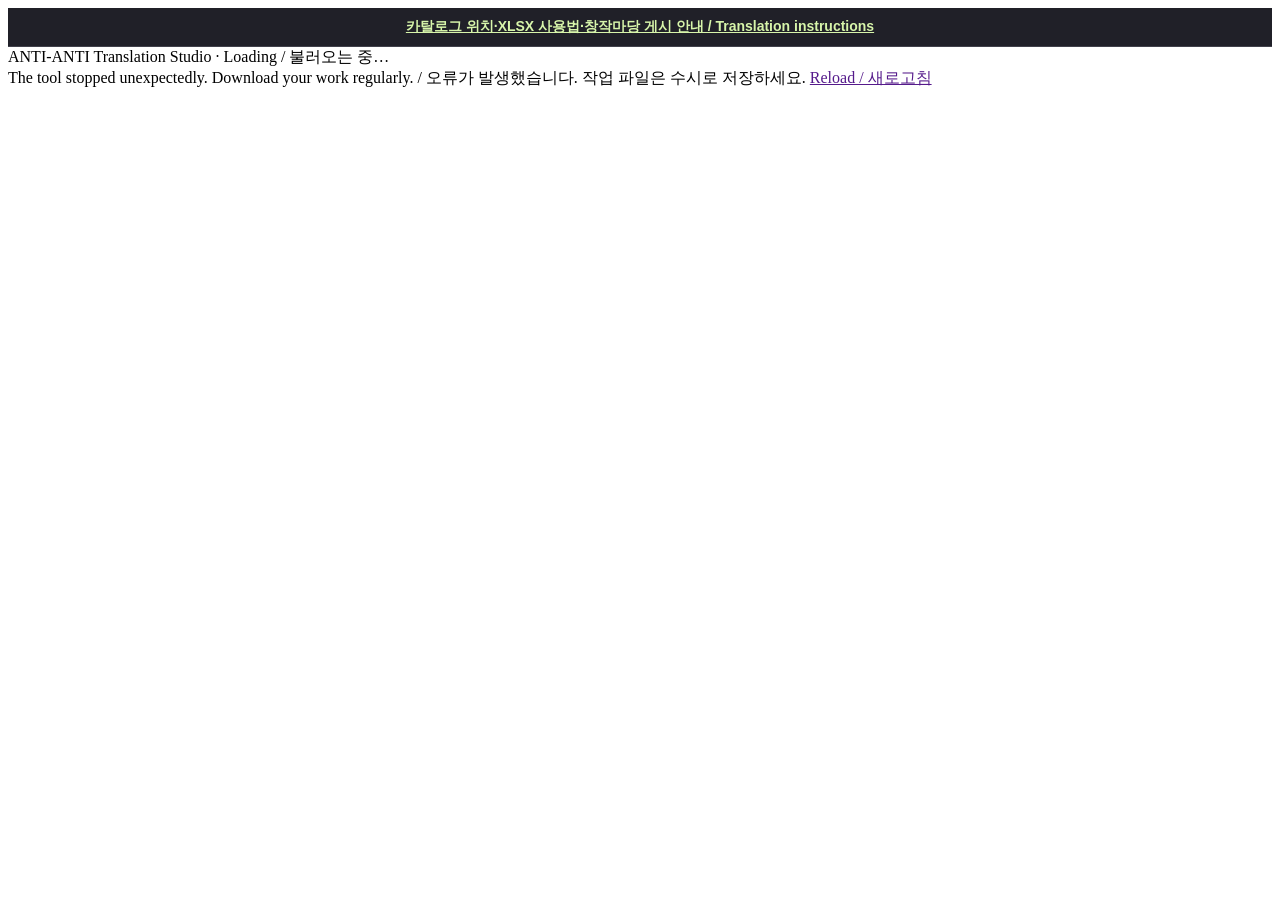
==== translation/index.html @ 6df6dc3e "공개 번역 앱에 실제 사용 설명서 링크 노출" ====
<!doctype html>
<html lang="en">
<head>
  <meta charset="utf-8" />
  <meta name="viewport" content="width=device-width, initial-scale=1" />
  <base href="/AntiAntiLink/translation/" />
  <title>Translation Studio · ANTI-ANTI</title>
  <meta name="description" content="Translate ANTI-ANTI game text in your browser. Learn how to load the game catalog, edit XLSX, and publish through Steam Workshop." />
  <link rel="stylesheet" href="app.css" />
</head>
<body>
  <nav aria-label="Translation tool guide" style="padding:10px 20px;background:#202028;color:#f1f0ed;text-align:center;font:14px Arial,sans-serif;border-bottom:1px solid #41414b">
    <a href="usage.html" style="color:#d7f5aa;font-weight:700">카탈로그 위치·XLSX 사용법·창작마당 게시 안내 / Translation instructions</a>
  </nav>
  <div id="app"><div class="loading">ANTI-ANTI <span>Translation Studio · Loading / 불러오는 중…</span></div></div>
  <div id="blazor-error-ui">The tool stopped unexpectedly. Download your work regularly. / 오류가 발생했습니다. 작업 파일은 수시로 저장하세요. <a href="">Reload / 새로고침</a></div>
  <script src="_framework/blazor.webassembly.js"></script>
</body>
</html>
---- translation/app.css ----
:root{color-scheme:dark;--bg:#101014;--panel:#19191f;--ink:#f1f0ed;--muted:#aaa8b4;--line:#34333d;--accent:#d7f5aa;--danger:#ffafab;font-family:Inter,Arial,"Malgun Gothic",sans-serif}*{box-sizing:border-box}body{margin:0;background:var(--bg);color:var(--ink);line-height:1.55}button,input,select,textarea{font:inherit}button,a,input,textarea,select{outline-offset:4px}button{cursor:pointer;border:1px solid var(--line);border-radius:7px;padding:10px 16px;background:#25252d;color:var(--ink)}button:disabled{opacity:.4;cursor:not-allowed}button:hover:enabled{border-color:var(--accent)}a{color:var(--accent);text-decoration:none}a:hover{text-decoration:underline}input,select,textarea{width:100%;background:#101014;color:var(--ink);border:1px solid var(--line);border-radius:6px;padding:10px 12px}input[type=file]{font-size:13px;padding:9px}input::file-selector-button{border:0;border-radius:4px;padding:5px 8px;margin-right:10px;background:#34343e;color:var(--ink)}textarea{resize:vertical;min-height:150px;line-height:1.65}label{display:grid;gap:7px;font-size:13px;color:var(--muted)}.site-header,main,footer{max-width:1240px;margin:auto;padding:0 32px}.site-header{height:90px;display:flex;align-items:center;justify-content:space-between}.wordmark{font-weight:900;font-size:21px;letter-spacing:-1px;color:var(--ink)}.wordmark span{font-size:9px;letter-spacing:2px;color:var(--muted);margin-left:13px}.hero{padding:55px 0 42px;max-width:840px}.eyebrow{font-size:11px;color:var(--accent);letter-spacing:2.4px;font-weight:bold}.hero h1{font-size:clamp(32px,4.5vw,52px);line-height:1.18;letter-spacing:-2px;margin:15px 0 20px}.hero>p:not(.eyebrow){font-size:16px;color:var(--muted)}.privacy{display:inline-block;border:1px solid var(--line);border-radius:30px;padding:5px 11px;font-size:11px;color:var(--muted)}.workflow{border:0;margin:0;padding:0;min-width:0}.panel{border:1px solid var(--line);border-radius:12px;background:var(--panel);padding:28px;margin-bottom:20px}.section-title{display:flex;align-items:flex-start;gap:15px;margin-bottom:25px}.step{font-size:12px;border:1px solid var(--line);border-radius:50%;width:34px;height:34px;display:inline-flex;align-items:center;justify-content:center;color:var(--accent);flex-shrink:0}h2{font-size:18px;font-weight:600;margin:2px 0 5px}p{margin:6px 0 12px}.section-title p,.publishing p{font-size:13px;color:var(--muted);margin-bottom:0}.push{margin-left:auto;white-space:nowrap}.quiet{padding:6px 9px;background:transparent;font-size:12px}.secondary{background:transparent;font-size:13px}.primary{background:var(--accent);color:#19220f;border-color:var(--accent);font-weight:700;min-width:205px}.primary span{margin-left:25px}.file-row{display:grid;grid-template-columns:1fr 1fr;gap:24px}.file-field{padding:15px;border:1px dashed var(--line);border-radius:8px}.file-field .quiet{justify-self:start}.catalog-state{font-size:12px;color:var(--accent);margin-top:15px;overflow-wrap:anywhere}.catalog-state span{color:var(--muted);margin-left:14px}.metadata{display:grid;grid-template-columns:.7fr 1.2fr 1.2fr 1fr .5fr;gap:16px;margin-top:22px}.toolbar{display:flex;gap:10px;margin-bottom:18px}.toolbar input{flex:2;min-width:0}.toolbar select{flex:1;max-width:190px;font-size:12px}.editor-grid{display:grid;grid-template-columns:32% 1fr;min-height:500px;border:1px solid var(--line);border-radius:8px;overflow:hidden}.entry-list{max-height:680px;overflow:auto;border-right:1px solid var(--line);background:#141419}.entry{display:block;width:100%;text-align:left;border:0;border-bottom:1px solid #292832;border-radius:0;background:transparent;padding:13px 15px;font-size:12px}.entry span{display:block}.entry-domain{font-size:9px;letter-spacing:.7px;color:var(--muted);margin-bottom:5px}.entry.selected{background:#293123;box-shadow:inset 3px 0 var(--accent)}.pagination{display:flex;align-items:center;justify-content:space-between;font-size:11px;padding:12px 4px}.editor{padding:23px;min-width:0}.address{font:10px monospace;color:var(--muted);overflow-wrap:anywhere;margin-bottom:20px}.source{border-left:2px solid var(--line);padding-left:12px;margin:15px 0}.source span,summary{font-size:10px;letter-spacing:.5px;color:var(--muted)}.source p,.reference{font-size:13px;white-space:pre-wrap;overflow-wrap:anywhere}.translation-label{margin-top:23px;color:var(--accent)}.tokens{display:flex;flex-wrap:wrap;gap:6px;margin:12px 0 20px}.tokens>span{width:100%;font-size:11px;color:var(--muted)}.token{font:12px monospace;padding:3px 8px}.font-grid{display:grid;grid-template-columns:repeat(3,1fr);gap:16px}.license{margin-top:16px;max-width:660px}.hint{font-size:11px;color:var(--muted)}.actions{display:flex;gap:12px;justify-content:flex-end;margin-top:28px;margin-bottom:15px}.result{border:1px solid #647855;background:#1c2618;border-radius:8px;white-space:pre-wrap;overflow-wrap:anywhere;padding:20px;margin-bottom:20px;font-size:13px}.error{color:var(--danger);border-color:#754943;background:#2c1b1b}.badge{display:inline-block;font-size:11px;padding:3px 9px;border:1px solid var(--line);border-radius:30px;margin-right:9px}.report li{font-size:12px;overflow-wrap:anywhere;margin:10px 0}.notice{color:#f5d9a6;font-size:12px}.publishing{display:flex;gap:17px;padding:32px 8px;max-width:820px}.publishing a{display:inline-block;font-size:12px;margin-top:15px}footer{border-top:1px solid var(--line);padding-top:24px;padding-bottom:32px;margin-top:28px;font-size:11px;color:var(--muted);display:flex;justify-content:space-between}.loading{margin:15vh auto;max-width:600px;font-size:26px;font-weight:bold;padding:30px}.loading span{display:block;color:var(--muted);font-size:14px;font-weight:normal;margin-top:15px}#blazor-error-ui{display:none;position:fixed;bottom:0;width:100%;padding:18px;background:#4e2424;color:white;z-index:100}@media(max-width:850px){.metadata{grid-template-columns:1fr 1fr}.font-grid{grid-template-columns:1fr}.hero{padding-top:25px}.section-title{flex-wrap:wrap}.push{margin-left:49px}.editor-grid{grid-template-columns:1fr}.entry-list{max-height:240px;border-right:0;border-bottom:1px solid var(--line)}.file-row{grid-template-columns:1fr}}@media(max-width:540px){.site-header,main,footer{padding-left:16px;padding-right:16px}.panel{padding:18px}.wordmark span{display:none}.toolbar{flex-wrap:wrap}.toolbar input{flex-basis:100%}.toolbar select{max-width:none}.metadata{grid-template-columns:1fr}.actions{flex-direction:column}.hero h1{letter-spacing:-1px}.editor{padding:16px}footer span{display:none}}
.download{display:inline-block;padding:12px 18px;border:1px solid var(--accent);border-radius:7px;font-size:13px}
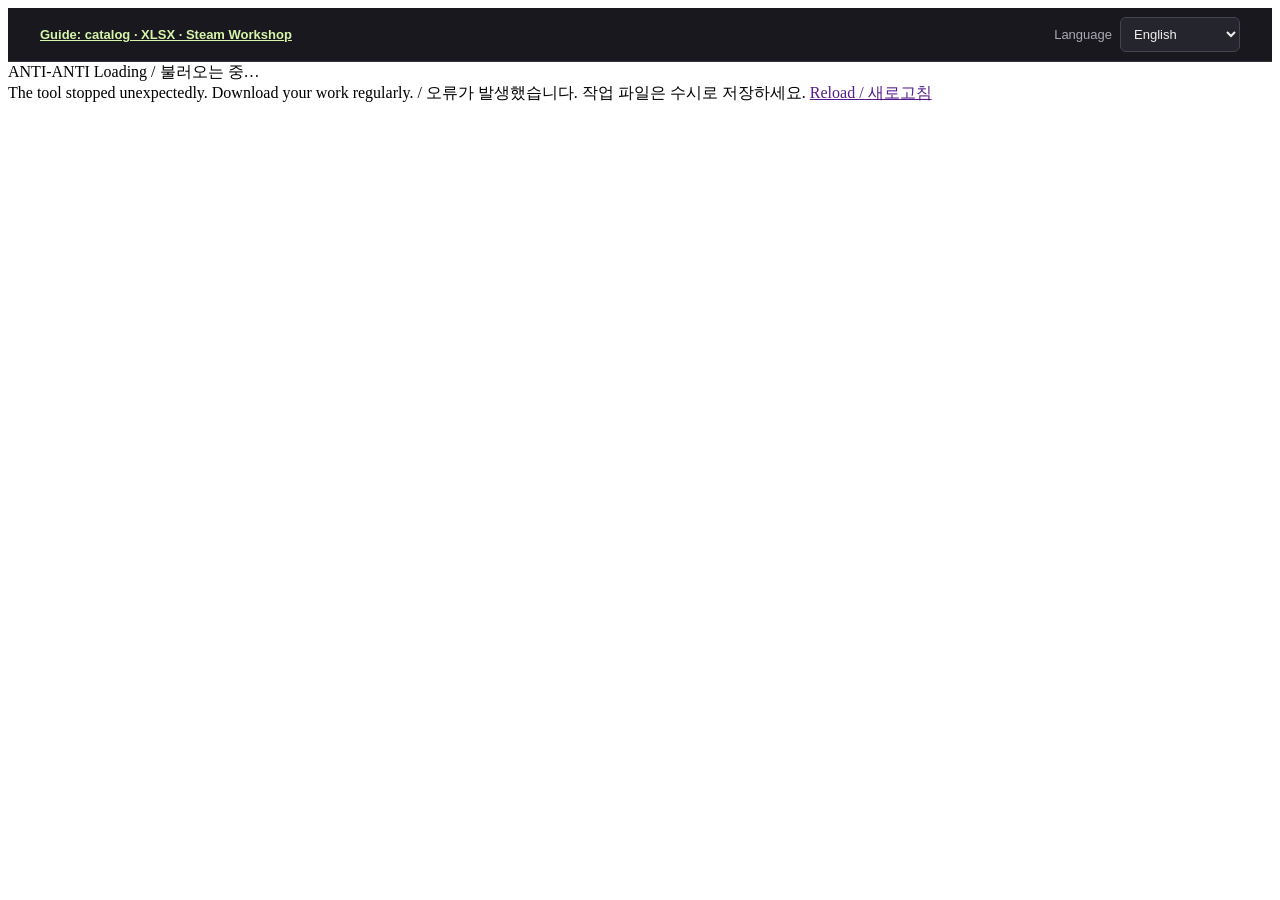
==== commit d232382e: "공개 번역 앱 구형 문구 제거 및 상단 언어 드롭다운 직접 적용" ====
--- a/translation/index.html
+++ b/translation/index.html
@@ -1,19 +1,85 @@
 <!doctype html>
-<html lang="en">
+<html lang="ko">
 <head>
   <meta charset="utf-8" />
   <meta name="viewport" content="width=device-width, initial-scale=1" />
   <base href="/AntiAntiLink/translation/" />
-  <title>Translation Studio · ANTI-ANTI</title>
-  <meta name="description" content="Translate ANTI-ANTI game text in your browser. Learn how to load the game catalog, edit XLSX, and publish through Steam Workshop." />
+  <title>ANTI-ANTI · Translation Patch Editor</title>
+  <meta name="description" content="Translate game text, use the translation catalog and XLSX, and prepare a Steam Workshop publishing pack." />
   <link rel="stylesheet" href="app.css" />
+  <style>
+    .site-utility-bar{background:#18181e;border-bottom:1px solid #34333d;color:#f1f0ed;font:13px Arial,"Malgun Gothic",sans-serif}
+    .site-utility-inner{max-width:1240px;margin:auto;padding:9px 32px;display:flex;gap:16px;justify-content:space-between;align-items:center}
+    .site-utility-inner a{color:#d7f5aa;font-weight:600}
+    .site-utility-inner label{display:flex;gap:8px;align-items:center;color:#aaa8b4;white-space:nowrap}
+    .site-utility-inner select{width:120px;background:#25252d;border:1px solid #454450;border-radius:6px;color:#f1f0ed;padding:6px 9px;min-height:35px;font:13px Arial,sans-serif}
+    /* The deployed Blazor bundle predates the source UI improvements. Do not show its obsolete marketing hero. */
+    #app .hero .eyebrow,#app .hero h1,#app .hero>p,#app .hero .privacy{display:none!important}
+    #app .hero{padding:20px 0 18px;max-width:none}
+    #app .hero::before{content:"ANTI-ANTI 번역 패치 제작 도구";display:block;font-size:clamp(24px,3.5vw,34px);font-weight:750;margin-bottom:10px}
+    #app .hero::after{content:"게임에서 카탈로그 파일을 가져와 웹에서 번역하거나 XLSX로 작업하세요. Steam 창작마당 게시에는 별도 Windows 업로더가 필요합니다.";display:block;color:#aaa8b4;font-size:14px;line-height:1.7;max-width:860px}
+    html[lang="en"] #app .hero::before{content:"ANTI-ANTI Translation Patch Editor"}
+    html[lang="en"] #app .hero::after{content:"Load the catalog from your installed game. Translate in the browser or via XLSX. Publishing to Steam Workshop requires a separate Windows uploader."}
+    #app .site-header>button.quiet{display:none!important}
+    @media(max-width:600px){.site-utility-inner{padding:9px 16px}.site-utility-inner label>span{display:none}#app .hero{padding-top:16px}}
+  </style>
 </head>
 <body>
-  <nav aria-label="Translation tool guide" style="padding:10px 20px;background:#202028;color:#f1f0ed;text-align:center;font:14px Arial,sans-serif;border-bottom:1px solid #41414b">
-    <a href="usage.html" style="color:#d7f5aa;font-weight:700">카탈로그 위치·XLSX 사용법·창작마당 게시 안내 / Translation instructions</a>
+  <nav class="site-utility-bar" aria-label="Website options">
+    <div class="site-utility-inner">
+      <a id="translation-guide-link" href="usage.html">사용 방법: 카탈로그 · XLSX · 창작마당</a>
+      <label for="translation-ui-language"><span id="translation-language-label">표시 언어</span><select id="translation-ui-language" aria-label="Website language"><option value="ko">한국어</option><option value="en">English</option></select></label>
+    </div>
   </nav>
-  <div id="app"><div class="loading">ANTI-ANTI <span>Translation Studio · Loading / 불러오는 중…</span></div></div>
+  <div id="app"><div class="loading">ANTI-ANTI <span>Loading / 불러오는 중…</span></div></div>
   <div id="blazor-error-ui">The tool stopped unexpectedly. Download your work regularly. / 오류가 발생했습니다. 작업 파일은 수시로 저장하세요. <a href="">Reload / 새로고침</a></div>
+  <script>
+    (() => {
+      const key = 'antianti.translation.ui.lang';
+      const picker = document.getElementById('translation-ui-language');
+      const guideLink = document.getElementById('translation-guide-link');
+      const languageLabel = document.getElementById('translation-language-label');
+      const supported = v => v === 'ko' || v === 'en';
+      let selected;
+      try { selected = localStorage.getItem(key); } catch (_) {}
+      if (!supported(selected)) selected = navigator.language.toLowerCase().startsWith('ko') ? 'ko' : 'en';
+      let pending = false;
+      function synchronize() {
+        const native = document.querySelector('#app .language-picker select');
+        if (native) {
+          picker.closest('label').hidden = true;
+          if (native.value !== selected) {
+            native.value = selected;
+            native.dispatchEvent(new Event('change', { bubbles: true }));
+          }
+          return;
+        }
+        // Compatibility adapter for the published Blazor bundle, until it is rebuilt.
+        const oldButton = document.querySelector('#app .site-header > button.quiet');
+        if (!oldButton) return;
+        const activeLanguage = oldButton.textContent.trim() === 'English' ? 'ko' : 'en';
+        if (activeLanguage !== selected) oldButton.click();
+      }
+      function queueSynchronize() {
+        if (pending) return;
+        pending = true;
+        requestAnimationFrame(() => { pending = false; synchronize(); });
+      }
+      function showLanguage(value, persist) {
+        selected = value;
+        picker.value = value;
+        document.documentElement.lang = value;
+        guideLink.textContent = value === 'ko' ? '사용 방법: 카탈로그 · XLSX · 창작마당' : 'Guide: catalog · XLSX · Steam Workshop';
+        languageLabel.textContent = value === 'ko' ? '표시 언어' : 'Language';
+        if (persist) try { localStorage.setItem(key, value); } catch (_) {}
+        queueSynchronize();
+      }
+      picker.addEventListener('change', () => showLanguage(picker.value, true));
+      const app = document.getElementById('app');
+      new MutationObserver(queueSynchronize).observe(app, { childList: true, subtree: true, characterData: true });
+      showLanguage(selected, false);
+    })();
+  </script>
   <script src="_framework/blazor.webassembly.js"></script>
 </body>
 </html>
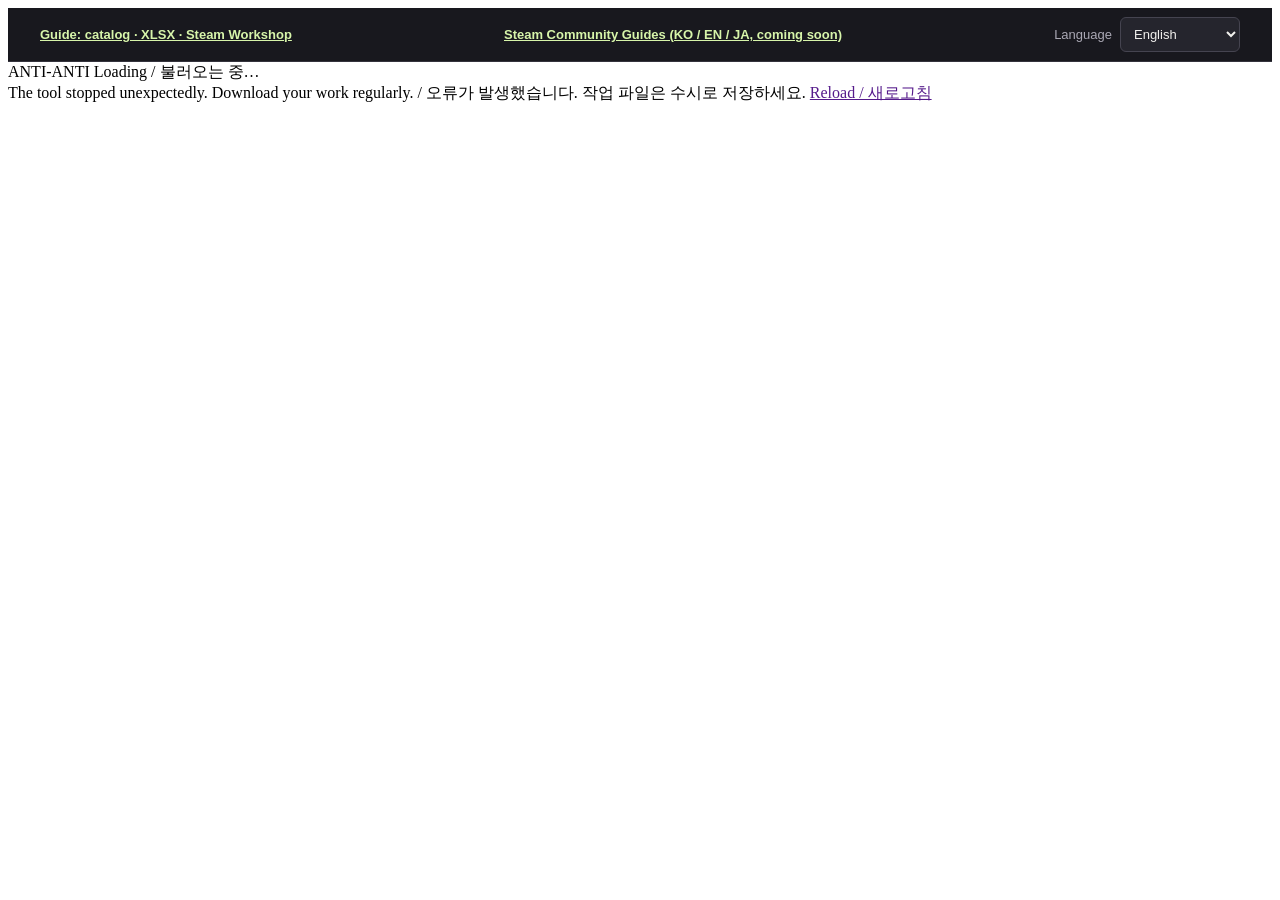
==== commit 90b29daf: "공개 번역 웹앱에 Steam 한영일 가이드 모음 링크 추가" ====
--- a/translation/index.html
+++ b/translation/index.html
@@ -11,7 +11,8 @@
     .site-utility-bar{background:#18181e;border-bottom:1px solid #34333d;color:#f1f0ed;font:13px Arial,"Malgun Gothic",sans-serif}
     .site-utility-inner{max-width:1240px;margin:auto;padding:9px 32px;display:flex;gap:16px;justify-content:space-between;align-items:center}
     .site-utility-inner a{color:#d7f5aa;font-weight:600}
-    .site-utility-inner label{display:flex;gap:8px;align-items:center;color:#aaa8b4;white-space:nowrap}
+    .site-utility-inner{flex-wrap:wrap;column-gap:20px;row-gap:6px}
+    .site-utility-inner label{display:flex;gap:8px;align-items:center;color:#aaa8b4;white-space:nowrap}.site-utility-inner label[hidden]{display:none!important}
     .site-utility-inner select{width:120px;background:#25252d;border:1px solid #454450;border-radius:6px;color:#f1f0ed;padding:6px 9px;min-height:35px;font:13px Arial,sans-serif}
     /* The deployed Blazor bundle predates the source UI improvements. Do not show its obsolete marketing hero. */
     #app .hero .eyebrow,#app .hero h1,#app .hero>p,#app .hero .privacy{display:none!important}
@@ -28,6 +29,7 @@
   <nav class="site-utility-bar" aria-label="Website options">
     <div class="site-utility-inner">
       <a id="translation-guide-link" href="usage.html">사용 방법: 카탈로그 · XLSX · 창작마당</a>
+      <a id="steam-guides-link" href="https://steamcommunity.com/app/4982060/guides/" target="_blank" rel="noopener">Steam 커뮤니티 가이드 (한·영·일, 준비 중)</a>
       <label for="translation-ui-language"><span id="translation-language-label">표시 언어</span><select id="translation-ui-language" aria-label="Website language"><option value="ko">한국어</option><option value="en">English</option></select></label>
     </div>
   </nav>
@@ -70,6 +72,7 @@
         picker.value = value;
         document.documentElement.lang = value;
         guideLink.textContent = value === 'ko' ? '사용 방법: 카탈로그 · XLSX · 창작마당' : 'Guide: catalog · XLSX · Steam Workshop';
+        document.getElementById('steam-guides-link').textContent = value === 'ko' ? 'Steam 커뮤니티 가이드 (한·영·일, 준비 중)' : 'Steam Community Guides (KO / EN / JA, coming soon)';
         languageLabel.textContent = value === 'ko' ? '표시 언어' : 'Language';
         if (persist) try { localStorage.setItem(key, value); } catch (_) {}
         queueSynchronize();
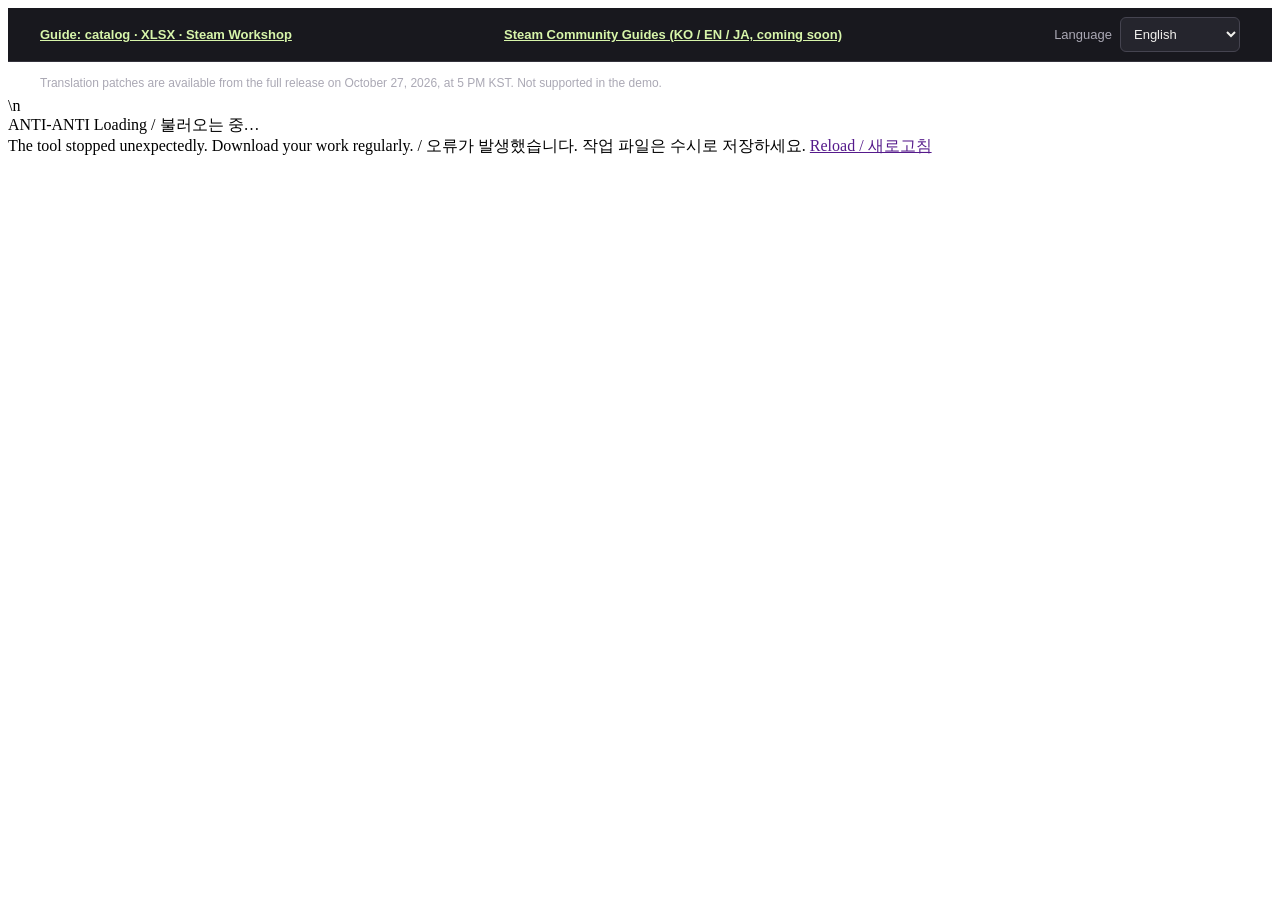
==== commit 946e2d08: "공개 웹앱에 출시 시점과 데모 미지원 안내 표시" ====
--- a/translation/index.html
+++ b/translation/index.html
@@ -33,7 +33,7 @@
       <label for="translation-ui-language"><span id="translation-language-label">표시 언어</span><select id="translation-ui-language" aria-label="Website language"><option value="ko">한국어</option><option value="en">English</option></select></label>
     </div>
   </nav>
-  <div id="app"><div class="loading">ANTI-ANTI <span>Loading / 불러오는 중…</span></div></div>
+  <p id="translation-availability" style="max-width:1240px;margin:12px auto 4px;padding:0 32px;color:#aaa8b4;font:12px/1.6 Arial, sans-serif">번역 패치는 2026년 10월 27일 17:00(KST) 정식판 출시부터 이용할 수 있습니다. 데모는 지원하지 않습니다.</p>\n  <div id="app"><div class="loading">ANTI-ANTI <span>Loading / 불러오는 중…</span></div></div>
   <div id="blazor-error-ui">The tool stopped unexpectedly. Download your work regularly. / 오류가 발생했습니다. 작업 파일은 수시로 저장하세요. <a href="">Reload / 새로고침</a></div>
   <script>
     (() => {
@@ -73,6 +73,7 @@
         document.documentElement.lang = value;
         guideLink.textContent = value === 'ko' ? '사용 방법: 카탈로그 · XLSX · 창작마당' : 'Guide: catalog · XLSX · Steam Workshop';
         document.getElementById('steam-guides-link').textContent = value === 'ko' ? 'Steam 커뮤니티 가이드 (한·영·일, 준비 중)' : 'Steam Community Guides (KO / EN / JA, coming soon)';
+        document.getElementById('translation-availability').textContent = value === 'ko' ? '번역 패치는 2026년 10월 27일 17:00(KST) 정식판 출시부터 이용할 수 있습니다. 데모는 지원하지 않습니다.' : 'Translation patches are available from the full release on October 27, 2026, at 5 PM KST. Not supported in the demo.';
         languageLabel.textContent = value === 'ko' ? '표시 언어' : 'Language';
         if (persist) try { localStorage.setItem(key, value); } catch (_) {}
         queueSynchronize();
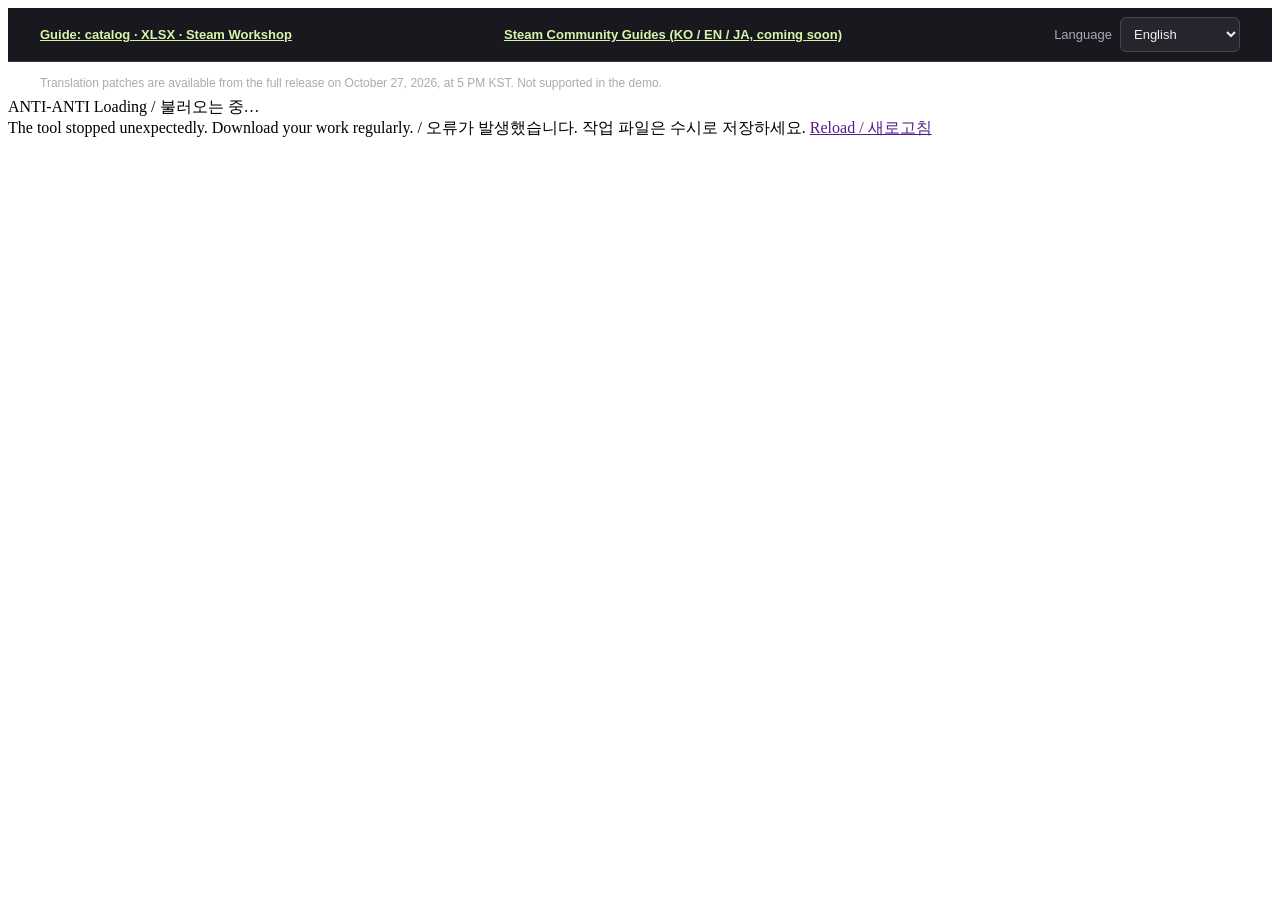
==== commit a2b2b401: "웹앱 출시 안내 마크업의 불필요한 이스케이프 수정" ====
--- a/translation/index.html
+++ b/translation/index.html
@@ -33,7 +33,8 @@
       <label for="translation-ui-language"><span id="translation-language-label">표시 언어</span><select id="translation-ui-language" aria-label="Website language"><option value="ko">한국어</option><option value="en">English</option></select></label>
     </div>
   </nav>
-  <p id="translation-availability" style="max-width:1240px;margin:12px auto 4px;padding:0 32px;color:#aaa8b4;font:12px/1.6 Arial, sans-serif">번역 패치는 2026년 10월 27일 17:00(KST) 정식판 출시부터 이용할 수 있습니다. 데모는 지원하지 않습니다.</p>\n  <div id="app"><div class="loading">ANTI-ANTI <span>Loading / 불러오는 중…</span></div></div>
+  <p id="translation-availability" style="max-width:1240px;margin:12px auto 4px;padding:0 32px;color:#aaa8b4;font:12px/1.6 Arial, sans-serif">번역 패치는 2026년 10월 27일 17:00(KST) 정식판 출시부터 이용할 수 있습니다. 데모는 지원하지 않습니다.</p>
+  <div id="app"><div class="loading">ANTI-ANTI <span>Loading / 불러오는 중…</span></div></div>
   <div id="blazor-error-ui">The tool stopped unexpectedly. Download your work regularly. / 오류가 발생했습니다. 작업 파일은 수시로 저장하세요. <a href="">Reload / 새로고침</a></div>
   <script>
     (() => {
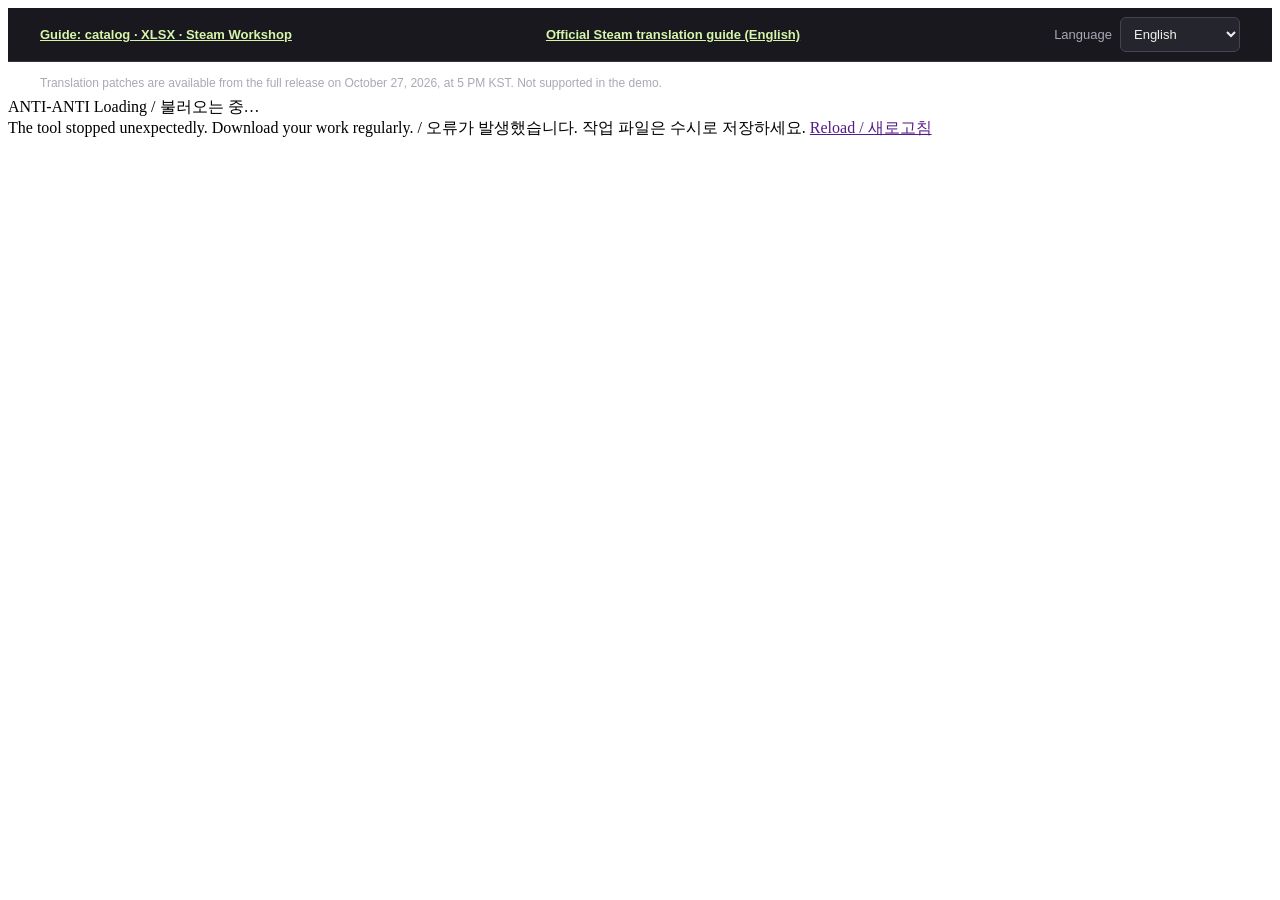
==== commit 2dcefae4: "공개된 영어 Steam 번역 가이드 연결 및 참고 번역 편집 안내 수정" ====
--- a/translation/index.html
+++ b/translation/index.html
@@ -29,7 +29,7 @@
   <nav class="site-utility-bar" aria-label="Website options">
     <div class="site-utility-inner">
       <a id="translation-guide-link" href="usage.html">사용 방법: 카탈로그 · XLSX · 창작마당</a>
-      <a id="steam-guides-link" href="https://steamcommunity.com/app/4982060/guides/" target="_blank" rel="noopener">Steam 커뮤니티 가이드 (한·영·일, 준비 중)</a>
+      <a id="steam-guides-link" href="https://steamcommunity.com/sharedfiles/filedetails/?id=3826728977" target="_blank" rel="noopener">Steam 공식 번역 패치 가이드 (영어)</a>
       <label for="translation-ui-language"><span id="translation-language-label">표시 언어</span><select id="translation-ui-language" aria-label="Website language"><option value="ko">한국어</option><option value="en">English</option></select></label>
     </div>
   </nav>
@@ -73,7 +73,7 @@
         picker.value = value;
         document.documentElement.lang = value;
         guideLink.textContent = value === 'ko' ? '사용 방법: 카탈로그 · XLSX · 창작마당' : 'Guide: catalog · XLSX · Steam Workshop';
-        document.getElementById('steam-guides-link').textContent = value === 'ko' ? 'Steam 커뮤니티 가이드 (한·영·일, 준비 중)' : 'Steam Community Guides (KO / EN / JA, coming soon)';
+        document.getElementById('steam-guides-link').textContent = value === 'ko' ? 'Steam 공식 번역 패치 가이드 (영어)' : 'Official Steam translation guide (English)';
         document.getElementById('translation-availability').textContent = value === 'ko' ? '번역 패치는 2026년 10월 27일 17:00(KST) 정식판 출시부터 이용할 수 있습니다. 데모는 지원하지 않습니다.' : 'Translation patches are available from the full release on October 27, 2026, at 5 PM KST. Not supported in the demo.';
         languageLabel.textContent = value === 'ko' ? '표시 언어' : 'Language';
         if (persist) try { localStorage.setItem(key, value); } catch (_) {}
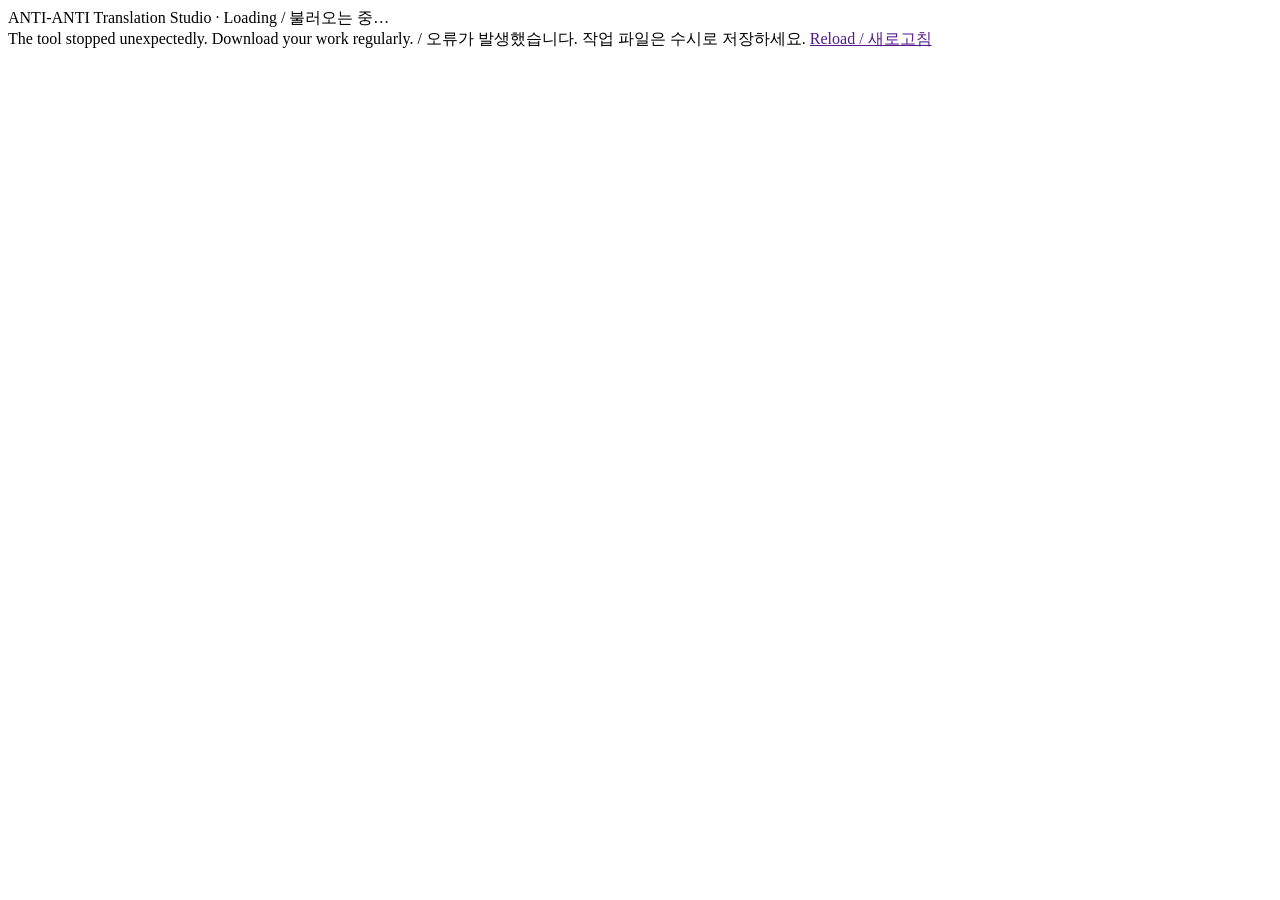
==== commit 607cb042: "번역 웹앱 새 빌드와 Windows 게시 도구 ZIP 갱신 - 원본 Razor UI로 Blazor WebAssembly를 다시 빌드해 반영. 구형 번들용 임시 호환 코드(CSS  " ====
--- a/translation/index.html
+++ b/translation/index.html
@@ -1,90 +1,17 @@
 <!doctype html>
-<html lang="ko">
+<html lang="en">
 <head>
   <meta charset="utf-8" />
   <meta name="viewport" content="width=device-width, initial-scale=1" />
   <base href="/AntiAntiLink/translation/" />
   <title>ANTI-ANTI · Translation Patch Editor</title>
   <meta name="description" content="Translate game text, use the translation catalog and XLSX, and prepare a Steam Workshop publishing pack." />
+  <link rel="icon" href="data:," />
   <link rel="stylesheet" href="app.css" />
-  <style>
-    .site-utility-bar{background:#18181e;border-bottom:1px solid #34333d;color:#f1f0ed;font:13px Arial,"Malgun Gothic",sans-serif}
-    .site-utility-inner{max-width:1240px;margin:auto;padding:9px 32px;display:flex;gap:16px;justify-content:space-between;align-items:center}
-    .site-utility-inner a{color:#d7f5aa;font-weight:600}
-    .site-utility-inner{flex-wrap:wrap;column-gap:20px;row-gap:6px}
-    .site-utility-inner label{display:flex;gap:8px;align-items:center;color:#aaa8b4;white-space:nowrap}.site-utility-inner label[hidden]{display:none!important}
-    .site-utility-inner select{width:120px;background:#25252d;border:1px solid #454450;border-radius:6px;color:#f1f0ed;padding:6px 9px;min-height:35px;font:13px Arial,sans-serif}
-    /* The deployed Blazor bundle predates the source UI improvements. Do not show its obsolete marketing hero. */
-    #app .hero .eyebrow,#app .hero h1,#app .hero>p,#app .hero .privacy{display:none!important}
-    #app .hero{padding:20px 0 18px;max-width:none}
-    #app .hero::before{content:"ANTI-ANTI 번역 패치 제작 도구";display:block;font-size:clamp(24px,3.5vw,34px);font-weight:750;margin-bottom:10px}
-    #app .hero::after{content:"게임에서 카탈로그 파일을 가져와 웹에서 번역하거나 XLSX로 작업하세요. Steam 창작마당 게시에는 별도 Windows 업로더가 필요합니다.";display:block;color:#aaa8b4;font-size:14px;line-height:1.7;max-width:860px}
-    html[lang="en"] #app .hero::before{content:"ANTI-ANTI Translation Patch Editor"}
-    html[lang="en"] #app .hero::after{content:"Load the catalog from your installed game. Translate in the browser or via XLSX. Publishing to Steam Workshop requires a separate Windows uploader."}
-    #app .site-header>button.quiet{display:none!important}
-    @media(max-width:600px){.site-utility-inner{padding:9px 16px}.site-utility-inner label>span{display:none}#app .hero{padding-top:16px}}
-  </style>
 </head>
 <body>
-  <nav class="site-utility-bar" aria-label="Website options">
-    <div class="site-utility-inner">
-      <a id="translation-guide-link" href="usage.html">사용 방법: 카탈로그 · XLSX · 창작마당</a>
-      <a id="steam-guides-link" href="https://steamcommunity.com/sharedfiles/filedetails/?id=3826728977" target="_blank" rel="noopener">Steam 공식 번역 패치 가이드 (영어)</a>
-      <label for="translation-ui-language"><span id="translation-language-label">표시 언어</span><select id="translation-ui-language" aria-label="Website language"><option value="ko">한국어</option><option value="en">English</option></select></label>
-    </div>
-  </nav>
-  <p id="translation-availability" style="max-width:1240px;margin:12px auto 4px;padding:0 32px;color:#aaa8b4;font:12px/1.6 Arial, sans-serif">번역 패치는 2026년 10월 27일 17:00(KST) 정식판 출시부터 이용할 수 있습니다. 데모는 지원하지 않습니다.</p>
-  <div id="app"><div class="loading">ANTI-ANTI <span>Loading / 불러오는 중…</span></div></div>
+  <div id="app"><div class="loading">ANTI-ANTI <span>Translation Studio · Loading / 불러오는 중…</span></div></div>
   <div id="blazor-error-ui">The tool stopped unexpectedly. Download your work regularly. / 오류가 발생했습니다. 작업 파일은 수시로 저장하세요. <a href="">Reload / 새로고침</a></div>
-  <script>
-    (() => {
-      const key = 'antianti.translation.ui.lang';
-      const picker = document.getElementById('translation-ui-language');
-      const guideLink = document.getElementById('translation-guide-link');
-      const languageLabel = document.getElementById('translation-language-label');
-      const supported = v => v === 'ko' || v === 'en';
-      let selected;
-      try { selected = localStorage.getItem(key); } catch (_) {}
-      if (!supported(selected)) selected = navigator.language.toLowerCase().startsWith('ko') ? 'ko' : 'en';
-      let pending = false;
-      function synchronize() {
-        const native = document.querySelector('#app .language-picker select');
-        if (native) {
-          picker.closest('label').hidden = true;
-          if (native.value !== selected) {
-            native.value = selected;
-            native.dispatchEvent(new Event('change', { bubbles: true }));
-          }
-          return;
-        }
-        // Compatibility adapter for the published Blazor bundle, until it is rebuilt.
-        const oldButton = document.querySelector('#app .site-header > button.quiet');
-        if (!oldButton) return;
-        const activeLanguage = oldButton.textContent.trim() === 'English' ? 'ko' : 'en';
-        if (activeLanguage !== selected) oldButton.click();
-      }
-      function queueSynchronize() {
-        if (pending) return;
-        pending = true;
-        requestAnimationFrame(() => { pending = false; synchronize(); });
-      }
-      function showLanguage(value, persist) {
-        selected = value;
-        picker.value = value;
-        document.documentElement.lang = value;
-        guideLink.textContent = value === 'ko' ? '사용 방법: 카탈로그 · XLSX · 창작마당' : 'Guide: catalog · XLSX · Steam Workshop';
-        document.getElementById('steam-guides-link').textContent = value === 'ko' ? 'Steam 공식 번역 패치 가이드 (영어)' : 'Official Steam translation guide (English)';
-        document.getElementById('translation-availability').textContent = value === 'ko' ? '번역 패치는 2026년 10월 27일 17:00(KST) 정식판 출시부터 이용할 수 있습니다. 데모는 지원하지 않습니다.' : 'Translation patches are available from the full release on October 27, 2026, at 5 PM KST. Not supported in the demo.';
-        languageLabel.textContent = value === 'ko' ? '표시 언어' : 'Language';
-        if (persist) try { localStorage.setItem(key, value); } catch (_) {}
-        queueSynchronize();
-      }
-      picker.addEventListener('change', () => showLanguage(picker.value, true));
-      const app = document.getElementById('app');
-      new MutationObserver(queueSynchronize).observe(app, { childList: true, subtree: true, characterData: true });
-      showLanguage(selected, false);
-    })();
-  </script>
   <script src="_framework/blazor.webassembly.js"></script>
 </body>
 </html>
--- a/translation/app.css
+++ b/translation/app.css
@@ -1,2 +1,5 @@
 :root{color-scheme:dark;--bg:#101014;--panel:#19191f;--ink:#f1f0ed;--muted:#aaa8b4;--line:#34333d;--accent:#d7f5aa;--danger:#ffafab;font-family:Inter,Arial,"Malgun Gothic",sans-serif}*{box-sizing:border-box}body{margin:0;background:var(--bg);color:var(--ink);line-height:1.55}button,input,select,textarea{font:inherit}button,a,input,textarea,select{outline-offset:4px}button{cursor:pointer;border:1px solid var(--line);border-radius:7px;padding:10px 16px;background:#25252d;color:var(--ink)}button:disabled{opacity:.4;cursor:not-allowed}button:hover:enabled{border-color:var(--accent)}a{color:var(--accent);text-decoration:none}a:hover{text-decoration:underline}input,select,textarea{width:100%;background:#101014;color:var(--ink);border:1px solid var(--line);border-radius:6px;padding:10px 12px}input[type=file]{font-size:13px;padding:9px}input::file-selector-button{border:0;border-radius:4px;padding:5px 8px;margin-right:10px;background:#34343e;color:var(--ink)}textarea{resize:vertical;min-height:150px;line-height:1.65}label{display:grid;gap:7px;font-size:13px;color:var(--muted)}.site-header,main,footer{max-width:1240px;margin:auto;padding:0 32px}.site-header{height:90px;display:flex;align-items:center;justify-content:space-between}.wordmark{font-weight:900;font-size:21px;letter-spacing:-1px;color:var(--ink)}.wordmark span{font-size:9px;letter-spacing:2px;color:var(--muted);margin-left:13px}.hero{padding:55px 0 42px;max-width:840px}.eyebrow{font-size:11px;color:var(--accent);letter-spacing:2.4px;font-weight:bold}.hero h1{font-size:clamp(32px,4.5vw,52px);line-height:1.18;letter-spacing:-2px;margin:15px 0 20px}.hero>p:not(.eyebrow){font-size:16px;color:var(--muted)}.privacy{display:inline-block;border:1px solid var(--line);border-radius:30px;padding:5px 11px;font-size:11px;color:var(--muted)}.workflow{border:0;margin:0;padding:0;min-width:0}.panel{border:1px solid var(--line);border-radius:12px;background:var(--panel);padding:28px;margin-bottom:20px}.section-title{display:flex;align-items:flex-start;gap:15px;margin-bottom:25px}.step{font-size:12px;border:1px solid var(--line);border-radius:50%;width:34px;height:34px;display:inline-flex;align-items:center;justify-content:center;color:var(--accent);flex-shrink:0}h2{font-size:18px;font-weight:600;margin:2px 0 5px}p{margin:6px 0 12px}.section-title p,.publishing p{font-size:13px;color:var(--muted);margin-bottom:0}.push{margin-left:auto;white-space:nowrap}.quiet{padding:6px 9px;background:transparent;font-size:12px}.secondary{background:transparent;font-size:13px}.primary{background:var(--accent);color:#19220f;border-color:var(--accent);font-weight:700;min-width:205px}.primary span{margin-left:25px}.file-row{display:grid;grid-template-columns:1fr 1fr;gap:24px}.file-field{padding:15px;border:1px dashed var(--line);border-radius:8px}.file-field .quiet{justify-self:start}.catalog-state{font-size:12px;color:var(--accent);margin-top:15px;overflow-wrap:anywhere}.catalog-state span{color:var(--muted);margin-left:14px}.metadata{display:grid;grid-template-columns:.7fr 1.2fr 1.2fr 1fr .5fr;gap:16px;margin-top:22px}.toolbar{display:flex;gap:10px;margin-bottom:18px}.toolbar input{flex:2;min-width:0}.toolbar select{flex:1;max-width:190px;font-size:12px}.editor-grid{display:grid;grid-template-columns:32% 1fr;min-height:500px;border:1px solid var(--line);border-radius:8px;overflow:hidden}.entry-list{max-height:680px;overflow:auto;border-right:1px solid var(--line);background:#141419}.entry{display:block;width:100%;text-align:left;border:0;border-bottom:1px solid #292832;border-radius:0;background:transparent;padding:13px 15px;font-size:12px}.entry span{display:block}.entry-domain{font-size:9px;letter-spacing:.7px;color:var(--muted);margin-bottom:5px}.entry.selected{background:#293123;box-shadow:inset 3px 0 var(--accent)}.pagination{display:flex;align-items:center;justify-content:space-between;font-size:11px;padding:12px 4px}.editor{padding:23px;min-width:0}.address{font:10px monospace;color:var(--muted);overflow-wrap:anywhere;margin-bottom:20px}.source{border-left:2px solid var(--line);padding-left:12px;margin:15px 0}.source span,summary{font-size:10px;letter-spacing:.5px;color:var(--muted)}.source p,.reference{font-size:13px;white-space:pre-wrap;overflow-wrap:anywhere}.translation-label{margin-top:23px;color:var(--accent)}.tokens{display:flex;flex-wrap:wrap;gap:6px;margin:12px 0 20px}.tokens>span{width:100%;font-size:11px;color:var(--muted)}.token{font:12px monospace;padding:3px 8px}.font-grid{display:grid;grid-template-columns:repeat(3,1fr);gap:16px}.license{margin-top:16px;max-width:660px}.hint{font-size:11px;color:var(--muted)}.actions{display:flex;gap:12px;justify-content:flex-end;margin-top:28px;margin-bottom:15px}.result{border:1px solid #647855;background:#1c2618;border-radius:8px;white-space:pre-wrap;overflow-wrap:anywhere;padding:20px;margin-bottom:20px;font-size:13px}.error{color:var(--danger);border-color:#754943;background:#2c1b1b}.badge{display:inline-block;font-size:11px;padding:3px 9px;border:1px solid var(--line);border-radius:30px;margin-right:9px}.report li{font-size:12px;overflow-wrap:anywhere;margin:10px 0}.notice{color:#f5d9a6;font-size:12px}.publishing{display:flex;gap:17px;padding:32px 8px;max-width:820px}.publishing a{display:inline-block;font-size:12px;margin-top:15px}footer{border-top:1px solid var(--line);padding-top:24px;padding-bottom:32px;margin-top:28px;font-size:11px;color:var(--muted);display:flex;justify-content:space-between}.loading{margin:15vh auto;max-width:600px;font-size:26px;font-weight:bold;padding:30px}.loading span{display:block;color:var(--muted);font-size:14px;font-weight:normal;margin-top:15px}#blazor-error-ui{display:none;position:fixed;bottom:0;width:100%;padding:18px;background:#4e2424;color:white;z-index:100}@media(max-width:850px){.metadata{grid-template-columns:1fr 1fr}.font-grid{grid-template-columns:1fr}.hero{padding-top:25px}.section-title{flex-wrap:wrap}.push{margin-left:49px}.editor-grid{grid-template-columns:1fr}.entry-list{max-height:240px;border-right:0;border-bottom:1px solid var(--line)}.file-row{grid-template-columns:1fr}}@media(max-width:540px){.site-header,main,footer{padding-left:16px;padding-right:16px}.panel{padding:18px}.wordmark span{display:none}.toolbar{flex-wrap:wrap}.toolbar input{flex-basis:100%}.toolbar select{max-width:none}.metadata{grid-template-columns:1fr}.actions{flex-direction:column}.hero h1{letter-spacing:-1px}.editor{padding:16px}footer span{display:none}}
-.download{display:inline-block;padding:12px 18px;border:1px solid var(--accent);border-radius:7px;font-size:13px}
+.download{display:inline-block;padding:12px 18px;border:1px solid var(--accent);border-radius:7px;font-size:13px}
+
+/* Header locale selector: the chosen language changes all editor UI text. */
+.language-picker{display:flex;align-items:center;gap:10px;min-width:0;font-size:12px;color:var(--muted)}.language-picker select{width:134px;min-width:120px;padding:7px 10px;color:var(--ink);background:var(--panel);font-size:13px}.guide{margin-top:16px}.guide h1{font-size:clamp(24px,3vw,32px);margin:0 0 15px}.guide h2{margin-top:24px}.guide ol{padding-left:23px}.guide li{padding:4px 0;font-size:13px}.guide p{font-size:13px;line-height:1.7}.guide-files p{overflow-wrap:anywhere}.guide .notice{font-size:13px}@media(max-width:540px){.language-picker span{display:none}.language-picker select{width:120px}.site-header{gap:8px}}
